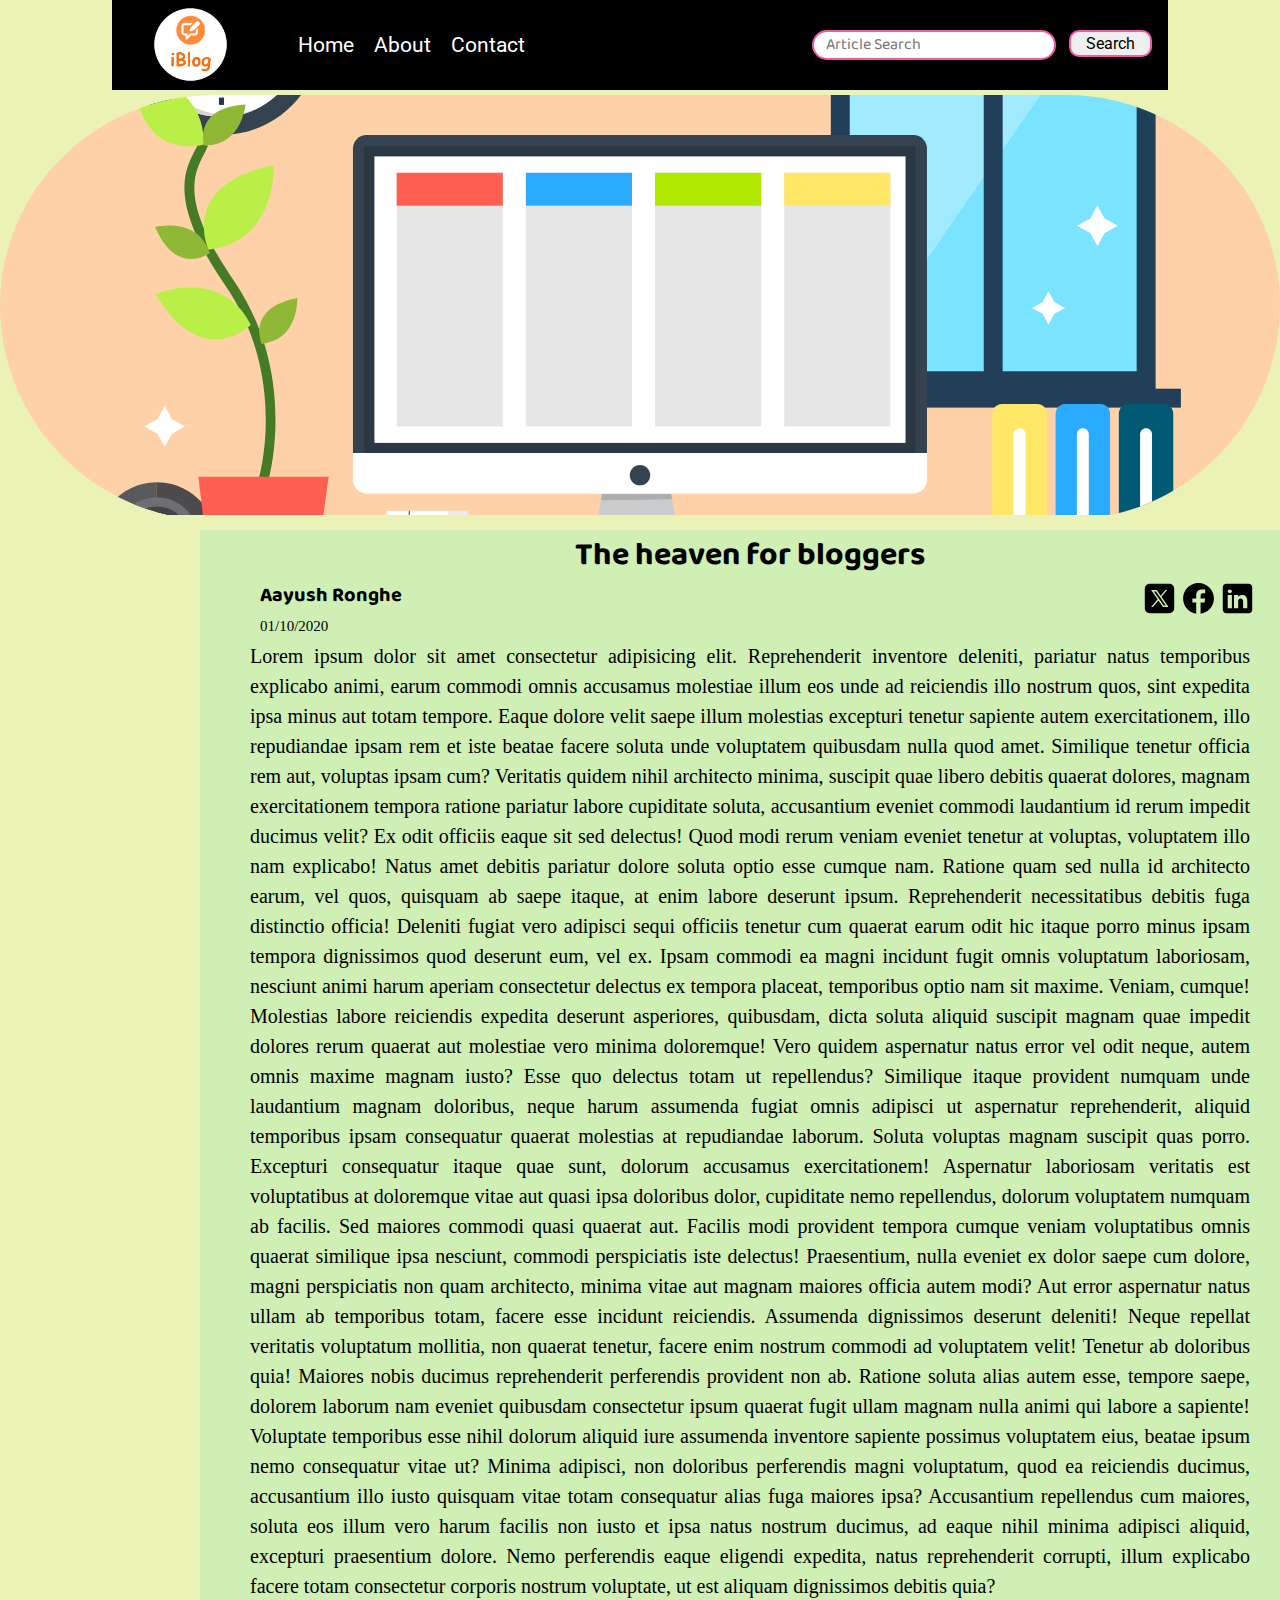
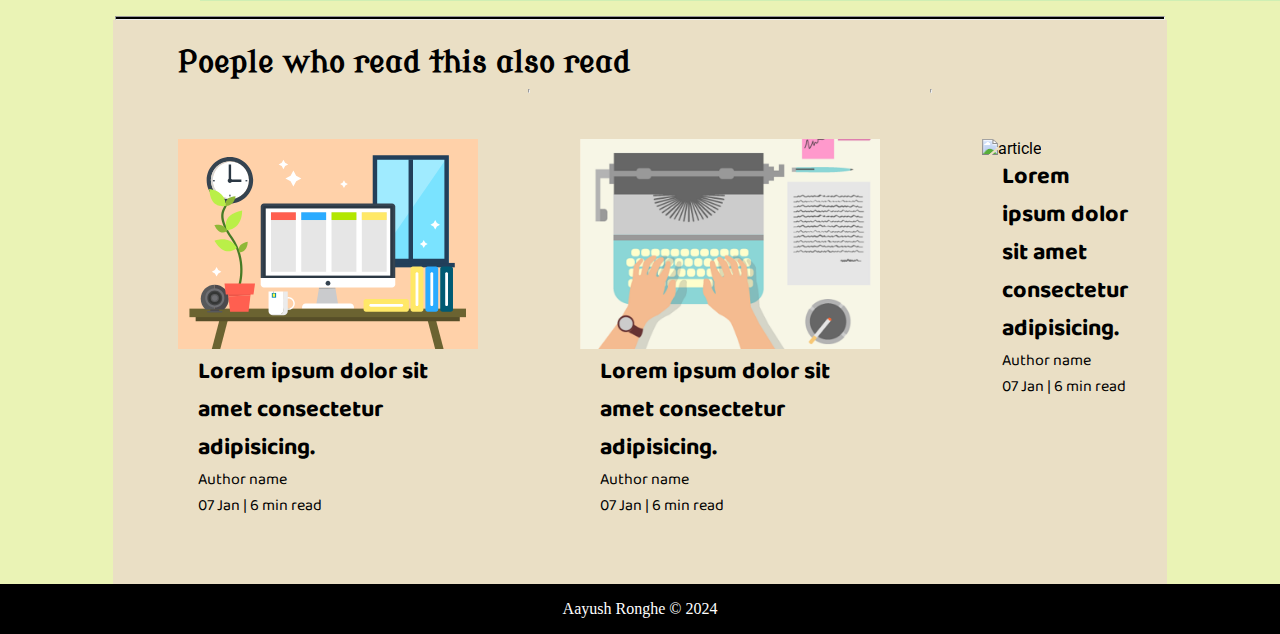
==== blogpost.html @ 632581a2 "initial_commit" ====
<!DOCTYPE html>
<html lang="en">
<head>
    <meta charset="UTF-8">
    <meta name="viewport" content="width=device-width, initial-scale=1.0">
    <title>iBlog - Heaven for Bloggers</title>
    <link rel="stylesheet" href="css/utils.css">
    <link rel="stylesheet" href="css/style.css">
    <link rel="stylesheet" href="css/blogpost.css">
    <link rel="stylesheet" href="css/mobile.css">
</head>
<body>
    <nav class="navigation max-width-1 m-auto">
        <div class="nav-left">
            <span class="title"><a href="/"><img class="logo-img"src="./img/logo.png"></a></span>
            <ul>
                <li><a href="/">Home</a></li>
                <li><a href="#">About</a></li>
                <li><a href="/contact.html">Contact</a></li>
            </ul>
        </div>
        <div class="nav-right">
        <form action="/search.html" method="get">
            <input class="form-input" type="text" placeholder="Article Search" name="query">
            <button class="btn">Search</button>
        </form>
        </div>
    </nav>

    <div class="m-auto post-img">
        <img src="img/11.svg" alt="">
    </div>
    <div class="blog-post-content m-auto">
        <h1 class="font1">The heaven for bloggers</h1>
        <div class="author_details">
            <div class="name max-width-2">
                <p class="full_name">Aayush Ronghe</p>
                <p class="date">01/10/2020</p>
            </div>
            <div class="social_media_icons">
                <svg xmlns="http://www.w3.org/2000/svg"  viewBox="0 0 50 50" width="35px" height="35px"><path d="M 11 4 C 7.134 4 4 7.134 4 11 L 4 39 C 4 42.866 7.134 46 11 46 L 39 46 C 42.866 46 46 42.866 46 39 L 46 11 C 46 7.134 42.866 4 39 4 L 11 4 z M 13.085938 13 L 21.023438 13 L 26.660156 21.009766 L 33.5 13 L 36 13 L 27.789062 22.613281 L 37.914062 37 L 29.978516 37 L 23.4375 27.707031 L 15.5 37 L 13 37 L 22.308594 26.103516 L 13.085938 13 z M 16.914062 15 L 31.021484 35 L 34.085938 35 L 19.978516 15 L 16.914062 15 z"/></svg>
                <?xml version="1.0"?><svg xmlns="http://www.w3.org/2000/svg"  viewBox="0 0 50 50" width="35px" height="35px">    <path d="M25,3C12.85,3,3,12.85,3,25c0,11.03,8.125,20.137,18.712,21.728V30.831h-5.443v-5.783h5.443v-3.848 c0-6.371,3.104-9.168,8.399-9.168c2.536,0,3.877,0.188,4.512,0.274v5.048h-3.612c-2.248,0-3.033,2.131-3.033,4.533v3.161h6.588 l-0.894,5.783h-5.694v15.944C38.716,45.318,47,36.137,47,25C47,12.85,37.15,3,25,3z"/></svg>
                <?xml version="1.0"?><svg xmlns="http://www.w3.org/2000/svg"  viewBox="0 0 50 50" width="35px" height="35px">    <path d="M41,4H9C6.24,4,4,6.24,4,9v32c0,2.76,2.24,5,5,5h32c2.76,0,5-2.24,5-5V9C46,6.24,43.76,4,41,4z M17,20v19h-6V20H17z M11,14.47c0-1.4,1.2-2.47,3-2.47s2.93,1.07,3,2.47c0,1.4-1.12,2.53-3,2.53C12.2,17,11,15.87,11,14.47z M39,39h-6c0,0,0-9.26,0-10 c0-2-1-4-3.5-4.04h-0.08C27,24.96,26,27.02,26,29c0,0.91,0,10,0,10h-6V20h6v2.56c0,0,1.93-2.56,5.81-2.56 c3.97,0,7.19,2.73,7.19,8.26V39z"/></svg>
                
            </div>
        </div>
        <p>Lorem ipsum dolor sit amet consectetur adipisicing elit. Reprehenderit inventore deleniti, pariatur natus temporibus explicabo animi, earum commodi omnis accusamus molestiae illum eos unde ad reiciendis illo nostrum quos, sint expedita ipsa minus aut totam tempore. Eaque dolore velit saepe illum molestias excepturi tenetur sapiente autem exercitationem, illo repudiandae ipsam rem et iste beatae facere soluta unde voluptatem quibusdam nulla quod amet. Similique tenetur officia rem aut, voluptas ipsam cum? Veritatis quidem nihil architecto minima, suscipit quae libero debitis quaerat dolores, magnam exercitationem tempora ratione pariatur labore cupiditate soluta, accusantium eveniet commodi laudantium id rerum impedit ducimus velit? Ex odit officiis eaque sit sed delectus! Quod modi rerum veniam eveniet tenetur at voluptas, voluptatem illo nam explicabo! Natus amet debitis pariatur dolore soluta optio esse cumque nam. Ratione quam sed nulla id architecto earum, vel quos, quisquam ab saepe itaque, at enim labore deserunt ipsum. Reprehenderit necessitatibus debitis fuga distinctio officia! Deleniti fugiat vero adipisci sequi officiis tenetur cum quaerat earum odit hic itaque porro minus ipsam tempora dignissimos quod deserunt eum, vel ex. Ipsam commodi ea magni incidunt fugit omnis voluptatum laboriosam, nesciunt animi harum aperiam consectetur delectus ex tempora placeat, temporibus optio nam sit maxime. Veniam, cumque! Molestias labore reiciendis expedita deserunt asperiores, quibusdam, dicta soluta aliquid suscipit magnam quae impedit dolores rerum quaerat aut molestiae vero minima doloremque! Vero quidem aspernatur natus error vel odit neque, autem omnis maxime magnam iusto? Esse quo delectus totam ut repellendus? Similique itaque provident numquam unde laudantium magnam doloribus, neque harum assumenda fugiat omnis adipisci ut aspernatur reprehenderit, aliquid temporibus ipsam consequatur quaerat molestias at repudiandae laborum. Soluta voluptas magnam suscipit quas porro. Excepturi consequatur itaque quae sunt, dolorum accusamus exercitationem! Aspernatur laboriosam veritatis est voluptatibus at doloremque vitae aut quasi ipsa doloribus dolor, cupiditate nemo repellendus, dolorum voluptatem numquam ab facilis. Sed maiores commodi quasi quaerat aut. Facilis modi provident tempora cumque veniam voluptatibus omnis quaerat similique ipsa nesciunt, commodi perspiciatis iste delectus! Praesentium, nulla eveniet ex dolor saepe cum dolore, magni perspiciatis non quam architecto, minima vitae aut magnam maiores officia autem modi? Aut error aspernatur natus ullam ab temporibus totam, facere esse incidunt reiciendis. Assumenda dignissimos deserunt deleniti! Neque repellat veritatis voluptatum mollitia, non quaerat tenetur, facere enim nostrum commodi ad voluptatem velit! Tenetur ab doloribus quia! Maiores nobis ducimus reprehenderit perferendis provident non ab. Ratione soluta alias autem esse, tempore saepe, dolorem laborum nam eveniet quibusdam consectetur ipsum quaerat fugit ullam magnam nulla animi qui labore a sapiente! Voluptate temporibus esse nihil dolorum aliquid iure assumenda inventore sapiente possimus voluptatem eius, beatae ipsum nemo consequatur vitae ut? Minima adipisci, non doloribus perferendis magni voluptatum, quod ea reiciendis ducimus, accusantium illo iusto quisquam vitae totam consequatur alias fuga maiores ipsa? Accusantium repellendus cum maiores, soluta eos illum vero harum facilis non iusto et ipsa natus nostrum ducimus, ad eaque nihil minima adipisci aliquid, excepturi praesentium dolore. Nemo perferendis eaque eligendi expedita, natus reprehenderit corrupti, illum explicabo facere totam consectetur corporis nostrum voluptate, ut est aliquam dignissimos debitis quia?</p>
    </div>
    <div class="hr-width m-auto">
        <hr>
    </div>
    <div class="home-articles max-width-1 m-auto font2">
        <h2 class="featured-articles">Poeple who read this also read</h2>
        <div class="row">
            <div class="home-article more-post">
                <div class="home-article-img">
                    <img src="img/11.svg" alt="article">
                </div>
                <div class="home-article-content font1">
                    <a href="/blogpost.html"><h3>Lorem ipsum dolor sit amet consectetur adipisicing.</h3></a>
                    <div> Author name </div>
                    <span>07 Jan | 6 min read </span>
                </div>
            </div>
            <hr>
            <div class="home-article more-post">
                <div class="home-article-img">
                    <img src="img/1.png" alt="article">
                </div>
                <div class="home-article-content font1">
                    <a href="/blogpost"><h3>Lorem ipsum dolor sit amet consectetur adipisicing.</h3></a>
                    <div> Author name </div>
                    <span>07 Jan | 6 min read </span>
                </div>
            </div>
            <hr>
            <div class="home-article more-post">
                <div class="home-article-img">
                    <img src="img/4.png" alt="article">
                </div>
                <div class="home-article-content font1">
                    <a href="/blogpost"><h3>Lorem ipsum dolor sit amet consectetur adipisicing.</h3></a>
                    <div> Author name </div>
                    <span>07 Jan | 6 min read </span>
                </div>
            </div>
        </div>
    </div>
    <div class="footer m-auto">
        <p>Aayush Ronghe &#169 2024 </p>
    </div>
</body>
</html>
---- css/utils.css ----
@import url('https://fonts.googleapis.com/css2?family=Baloo+Bhai+2:wght@400..800&family=Roboto:ital,wght@0,100;0,300;0,400;0,500;0,700;0,900;1,100;1,300;1,400;1,500;1,700;1,900&display=swap');
@import url('https://fonts.googleapis.com/css2?family=Modern+Antiqua&display=swap');

.max-width-1{
    max-width: 80vw;
}

.max-width-2{
    max-width: 60vw;
}

.articles-hr-width{
    max-width:60vw
}

.font1{
    font-family: var(--font1);
}

.font2
{
    font-family: var(--font2);
}

.hr-width{
    max-width:82vw;
}

.m-auto{
    margin: auto;
}

:root{
    --main-bg-color:rgb(165, 42, 42);
    --font1:"Baloo Bhai 2",san-serif;
    --font2:"Roboto",cursive;
}

.form-input{
    padding:0px 12px;
    font-size:16px;
    border:2px solid #F757A7;
    border-radius: 40px;
    margin: 0 10px;
    font-family: var(--font1);
}

.btn{
    padding: 2px 15px;
    border: 2px solid #F757A7;
    border-radius: 10px;
    font-family: var(--font2);
    font-size: 16px;
    cursor: pointer;
    transition: all 0.3s ease-in-out;
}

.btn:hover{
    color: #F757A7;
    background-color: black;
}

hr{
    height: 2px;
    background-color: black;
}

.my-2
{
    margin:12px 0;
}

.logo-img{
    width:95px;
    margin-top: 10px;
    margin-left: 15px;
}
---- css/style.css ----
*{
    margin: 0;
    padding: 0;
}

body{
    background-color: rgb(234, 243, 181);
}


.title{
    font-size: 50px;
    font-style:oblique;
    font-family: "Modern Antiqua";
}

.title a{
    text-decoration: none;
    color: rgb(243, 182, 71);
    font-weight:500;
    padding: 0;
    margin-bottom: 20px;
}

.title a:hover{
    cursor: pointer;
}

.iBlog{
    font-family: "Modern Antiqua";
    padding-bottom: 10px;
}

.navigation{
    height: 90px;
    background-color: black;
    display: flex;
    justify-content: space-between;
    align-items: center;
    font-family: var(--font1);
    padding:0 16px;
}

.content{
    /* height: 95px; */
    background-color: rgb(180, 235, 180, 0.5);
    display: flex;    
    height:395px;
    /* margin-top: 25px; */
    padding: 25px 16px;
}


.nav-left{
    display: flex;
}

.content-left{
    font-family: var(--font1);
    /* width:50%; */
    display: flex;
    justify-content: center;
    flex-direction: column;
    padding:50px;
}


.content-right img{
    height:355px;
    border: 2px solid maroon;
    border-radius: 50%;
}

.content-right{
    /* width:50%; */
    display: flex;
    align-items: center;
    justify-content: center;
}

.nav-left ul li{
    list-style: none;
    margin:0 10px;
    font-family: var(--font2);
    font-size: 21px;
}


.nav-left ul li a:hover{
    color:#F757A7;
    font-weight: bolder;
}

.nav-left ul{
    display: flex;
    align-items: center;
    margin:0 50px;
    font-size: 18px;
}

.nav-left ul li a{
    text-decoration: none;
    color: white;
}

.home-article{
    display: flex;
    margin:50px;
}

.home-article img{
    width:300px;
}

.home-article-content{
    align-self: center;
    padding:0 20px;
}

.home-articles{
    /* height:455px; */
    background-color: rgb(235,180,235,0.3);
    padding:15px;
    position: relative;
}

.footer{
    height: 50px;
    background-color:black;
    display: flex;
    align-items: center;
    justify-content: center;
    color: white;
    flex-direction: column;
}

.featured-articles{
    padding:10px 50px;
    font-size: 30px;
    font-family: "Modern Antiqua";
}

.home-article-content a{
    text-decoration: none;
    color: black;
    font-size: 20px;
    transition:all 0.1s ease-in-out;
}

.home-article-content a:hover{
    color: #8C8818;
}
---- css/blogpost.css ----
.post-img{
    height: 425px;
    overflow:hidden;
}

.post-img img{
    height:100%;
    width:100%;
    object-fit:cover;
    border:1px none black;
    border-radius: 1000px;
    padding-top: 5px;
}

.blog-post-content{
    /* background-color: blue; */
    margin: 15px 200px;
    background-color:rgb(180, 235, 180, 0.5);
    width: 1100px;
}

.blog-post-content p{
    text-align:justify;
    font-size: 20px;
    line-height: 30px;
    margin:0px 50px;
    width: 1000px;
}

.blog-post-content h1{
    text-align: center;
}

.row{
    display: flex;
}

.more-post{
    flex-direction: column;
    width:300px;
}

.author_details{
    /* background-color: red; */
    padding:0px 10px;
    
}

.author_details{
    justify-content: space-between;
    display: flex;
    /* background-color: red; */
}

.author_details .date{
    font-size: 15px;
}
.author_details .full_name{
    font-family: var(--font1);
    font-weight: bolder;
}

.social_media_icons{
    padding-right:35px;
}
---- css/mobile.css ----
@media screen and (max-width:1200px){
    .navigation{
        flex-direction: column;
        height: 115px;
        padding-bottom:50px;
    }

    .nav-left{
        flex-direction: column;
        text-align: center;
        margin:0px;
    }

    .title{
       font-size: 0px;
    }
    

}
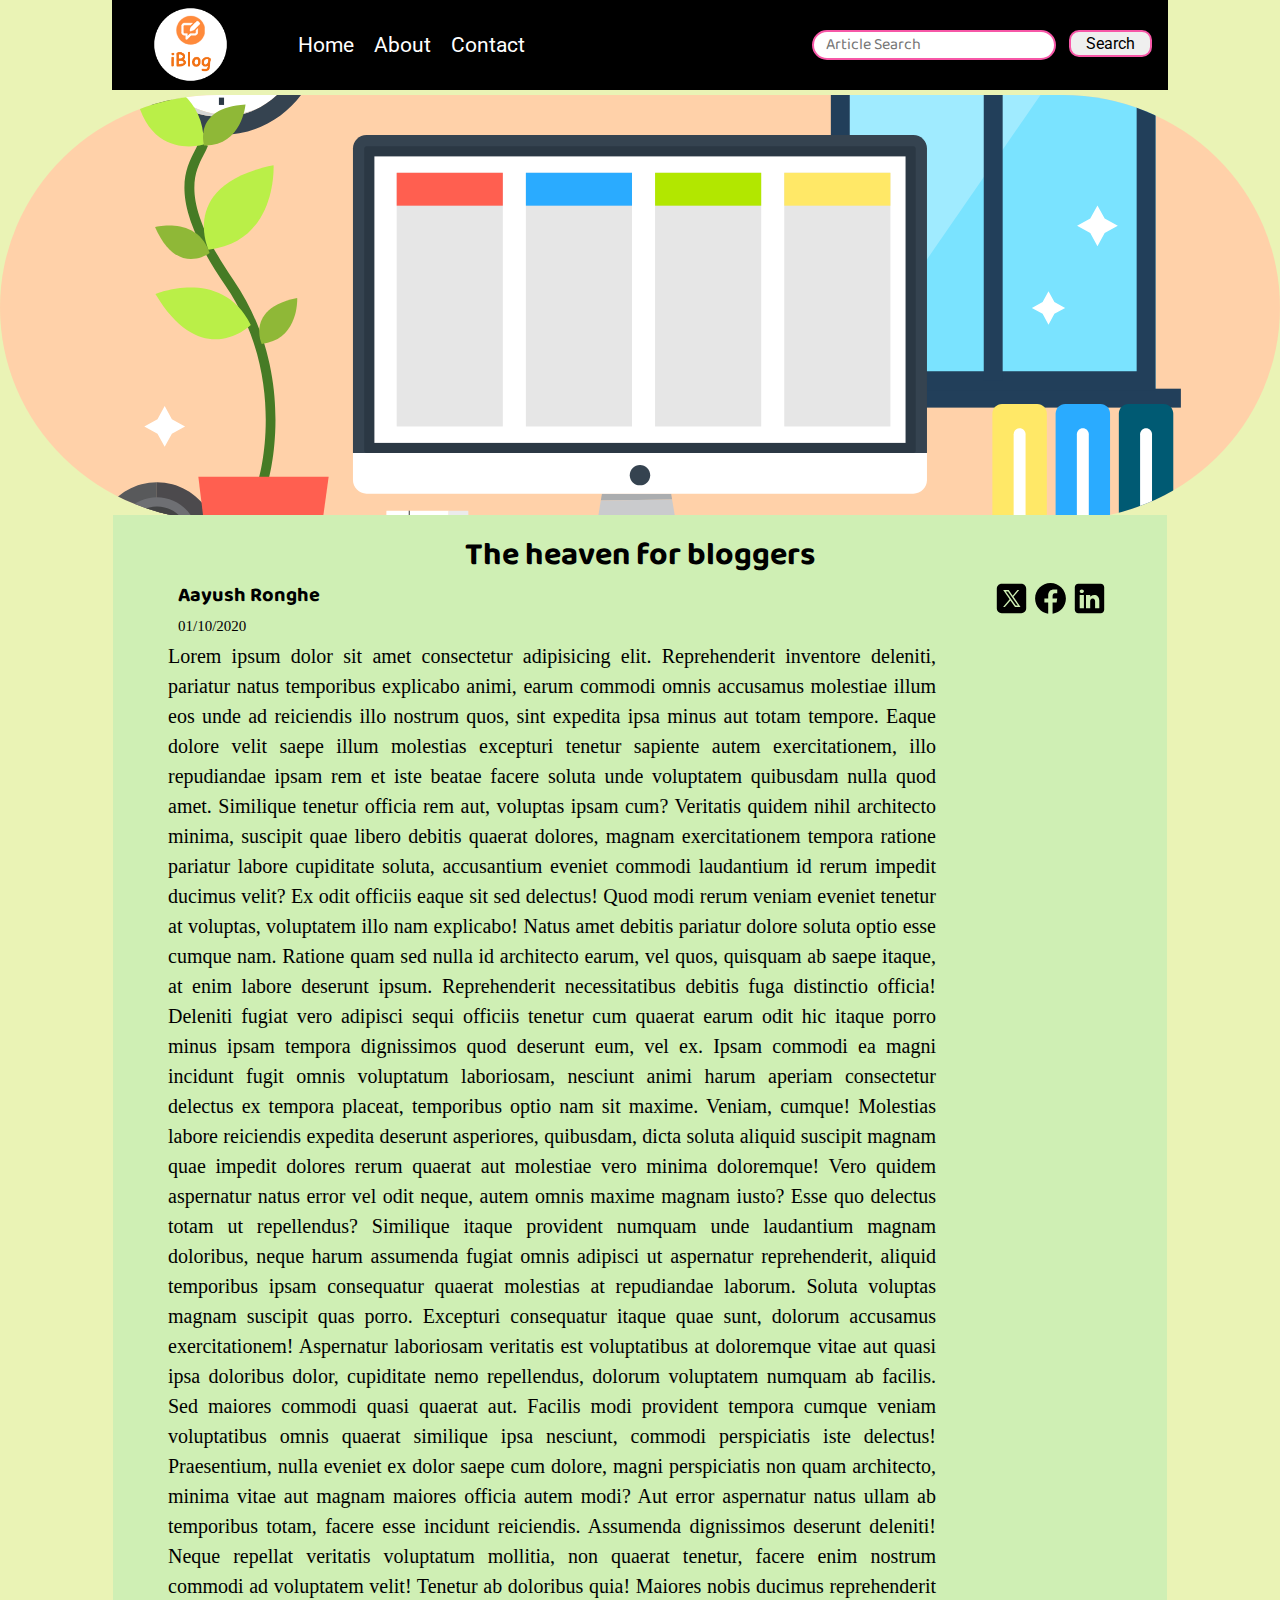
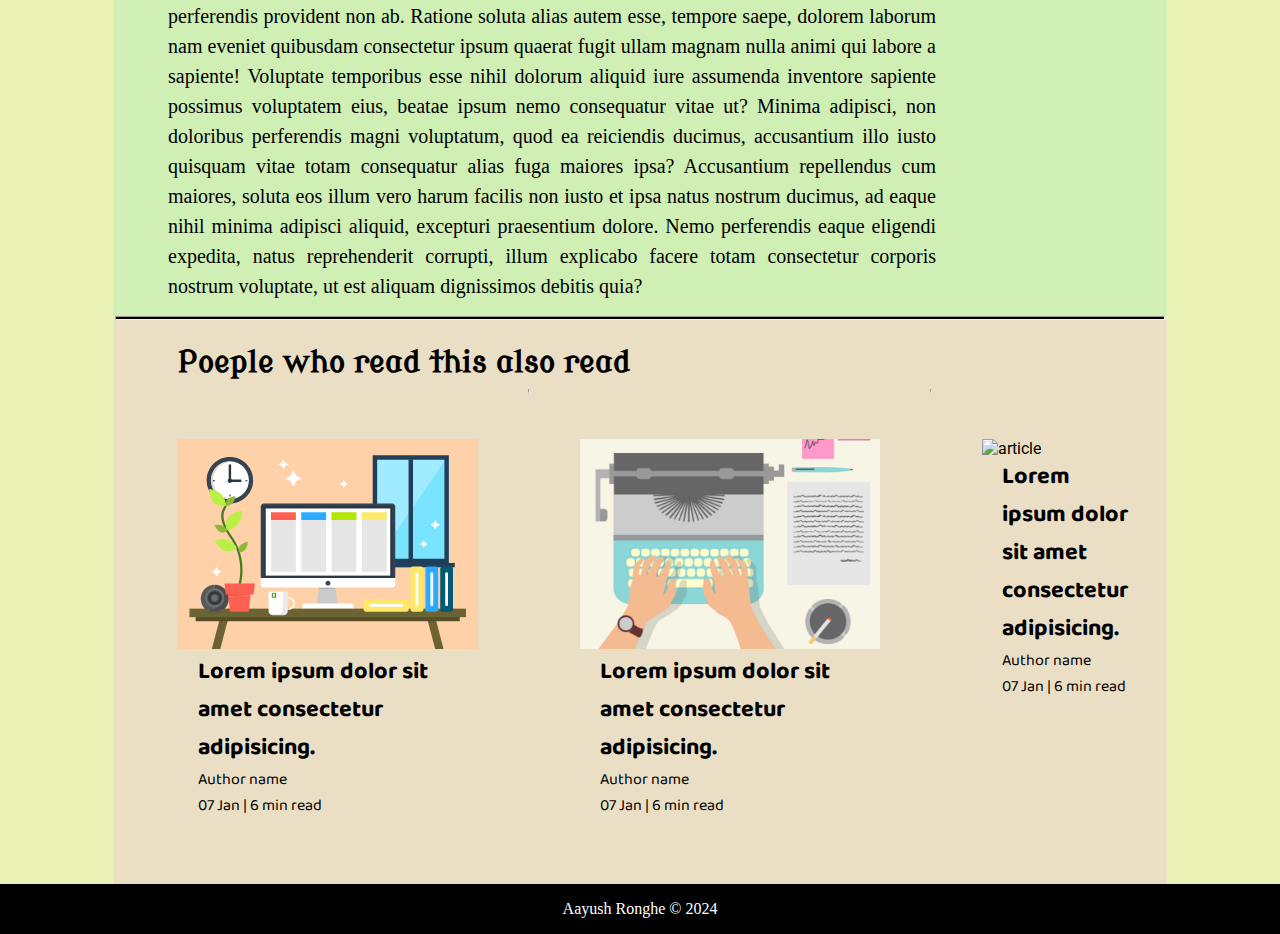
==== commit 69cb7242: "Finish_Website" ====
--- a/blogpost.html
+++ b/blogpost.html
@@ -30,7 +30,7 @@
     <div class="m-auto post-img">
         <img src="img/11.svg" alt="">
     </div>
-    <div class="blog-post-content m-auto">
+    <div class="blog-post-content m-auto max-width-1">
         <h1 class="font1">The heaven for bloggers</h1>
         <div class="author_details">
             <div class="name max-width-2">
@@ -44,7 +44,7 @@
                 
             </div>
         </div>
-        <p>Lorem ipsum dolor sit amet consectetur adipisicing elit. Reprehenderit inventore deleniti, pariatur natus temporibus explicabo animi, earum commodi omnis accusamus molestiae illum eos unde ad reiciendis illo nostrum quos, sint expedita ipsa minus aut totam tempore. Eaque dolore velit saepe illum molestias excepturi tenetur sapiente autem exercitationem, illo repudiandae ipsam rem et iste beatae facere soluta unde voluptatem quibusdam nulla quod amet. Similique tenetur officia rem aut, voluptas ipsam cum? Veritatis quidem nihil architecto minima, suscipit quae libero debitis quaerat dolores, magnam exercitationem tempora ratione pariatur labore cupiditate soluta, accusantium eveniet commodi laudantium id rerum impedit ducimus velit? Ex odit officiis eaque sit sed delectus! Quod modi rerum veniam eveniet tenetur at voluptas, voluptatem illo nam explicabo! Natus amet debitis pariatur dolore soluta optio esse cumque nam. Ratione quam sed nulla id architecto earum, vel quos, quisquam ab saepe itaque, at enim labore deserunt ipsum. Reprehenderit necessitatibus debitis fuga distinctio officia! Deleniti fugiat vero adipisci sequi officiis tenetur cum quaerat earum odit hic itaque porro minus ipsam tempora dignissimos quod deserunt eum, vel ex. Ipsam commodi ea magni incidunt fugit omnis voluptatum laboriosam, nesciunt animi harum aperiam consectetur delectus ex tempora placeat, temporibus optio nam sit maxime. Veniam, cumque! Molestias labore reiciendis expedita deserunt asperiores, quibusdam, dicta soluta aliquid suscipit magnam quae impedit dolores rerum quaerat aut molestiae vero minima doloremque! Vero quidem aspernatur natus error vel odit neque, autem omnis maxime magnam iusto? Esse quo delectus totam ut repellendus? Similique itaque provident numquam unde laudantium magnam doloribus, neque harum assumenda fugiat omnis adipisci ut aspernatur reprehenderit, aliquid temporibus ipsam consequatur quaerat molestias at repudiandae laborum. Soluta voluptas magnam suscipit quas porro. Excepturi consequatur itaque quae sunt, dolorum accusamus exercitationem! Aspernatur laboriosam veritatis est voluptatibus at doloremque vitae aut quasi ipsa doloribus dolor, cupiditate nemo repellendus, dolorum voluptatem numquam ab facilis. Sed maiores commodi quasi quaerat aut. Facilis modi provident tempora cumque veniam voluptatibus omnis quaerat similique ipsa nesciunt, commodi perspiciatis iste delectus! Praesentium, nulla eveniet ex dolor saepe cum dolore, magni perspiciatis non quam architecto, minima vitae aut magnam maiores officia autem modi? Aut error aspernatur natus ullam ab temporibus totam, facere esse incidunt reiciendis. Assumenda dignissimos deserunt deleniti! Neque repellat veritatis voluptatum mollitia, non quaerat tenetur, facere enim nostrum commodi ad voluptatem velit! Tenetur ab doloribus quia! Maiores nobis ducimus reprehenderit perferendis provident non ab. Ratione soluta alias autem esse, tempore saepe, dolorem laborum nam eveniet quibusdam consectetur ipsum quaerat fugit ullam magnam nulla animi qui labore a sapiente! Voluptate temporibus esse nihil dolorum aliquid iure assumenda inventore sapiente possimus voluptatem eius, beatae ipsum nemo consequatur vitae ut? Minima adipisci, non doloribus perferendis magni voluptatum, quod ea reiciendis ducimus, accusantium illo iusto quisquam vitae totam consequatur alias fuga maiores ipsa? Accusantium repellendus cum maiores, soluta eos illum vero harum facilis non iusto et ipsa natus nostrum ducimus, ad eaque nihil minima adipisci aliquid, excepturi praesentium dolore. Nemo perferendis eaque eligendi expedita, natus reprehenderit corrupti, illum explicabo facere totam consectetur corporis nostrum voluptate, ut est aliquam dignissimos debitis quia?</p>
+        <p class="max-width-2 blog-material">Lorem ipsum dolor sit amet consectetur adipisicing elit. Reprehenderit inventore deleniti, pariatur natus temporibus explicabo animi, earum commodi omnis accusamus molestiae illum eos unde ad reiciendis illo nostrum quos, sint expedita ipsa minus aut totam tempore. Eaque dolore velit saepe illum molestias excepturi tenetur sapiente autem exercitationem, illo repudiandae ipsam rem et iste beatae facere soluta unde voluptatem quibusdam nulla quod amet. Similique tenetur officia rem aut, voluptas ipsam cum? Veritatis quidem nihil architecto minima, suscipit quae libero debitis quaerat dolores, magnam exercitationem tempora ratione pariatur labore cupiditate soluta, accusantium eveniet commodi laudantium id rerum impedit ducimus velit? Ex odit officiis eaque sit sed delectus! Quod modi rerum veniam eveniet tenetur at voluptas, voluptatem illo nam explicabo! Natus amet debitis pariatur dolore soluta optio esse cumque nam. Ratione quam sed nulla id architecto earum, vel quos, quisquam ab saepe itaque, at enim labore deserunt ipsum. Reprehenderit necessitatibus debitis fuga distinctio officia! Deleniti fugiat vero adipisci sequi officiis tenetur cum quaerat earum odit hic itaque porro minus ipsam tempora dignissimos quod deserunt eum, vel ex. Ipsam commodi ea magni incidunt fugit omnis voluptatum laboriosam, nesciunt animi harum aperiam consectetur delectus ex tempora placeat, temporibus optio nam sit maxime. Veniam, cumque! Molestias labore reiciendis expedita deserunt asperiores, quibusdam, dicta soluta aliquid suscipit magnam quae impedit dolores rerum quaerat aut molestiae vero minima doloremque! Vero quidem aspernatur natus error vel odit neque, autem omnis maxime magnam iusto? Esse quo delectus totam ut repellendus? Similique itaque provident numquam unde laudantium magnam doloribus, neque harum assumenda fugiat omnis adipisci ut aspernatur reprehenderit, aliquid temporibus ipsam consequatur quaerat molestias at repudiandae laborum. Soluta voluptas magnam suscipit quas porro. Excepturi consequatur itaque quae sunt, dolorum accusamus exercitationem! Aspernatur laboriosam veritatis est voluptatibus at doloremque vitae aut quasi ipsa doloribus dolor, cupiditate nemo repellendus, dolorum voluptatem numquam ab facilis. Sed maiores commodi quasi quaerat aut. Facilis modi provident tempora cumque veniam voluptatibus omnis quaerat similique ipsa nesciunt, commodi perspiciatis iste delectus! Praesentium, nulla eveniet ex dolor saepe cum dolore, magni perspiciatis non quam architecto, minima vitae aut magnam maiores officia autem modi? Aut error aspernatur natus ullam ab temporibus totam, facere esse incidunt reiciendis. Assumenda dignissimos deserunt deleniti! Neque repellat veritatis voluptatum mollitia, non quaerat tenetur, facere enim nostrum commodi ad voluptatem velit! Tenetur ab doloribus quia! Maiores nobis ducimus reprehenderit perferendis provident non ab. Ratione soluta alias autem esse, tempore saepe, dolorem laborum nam eveniet quibusdam consectetur ipsum quaerat fugit ullam magnam nulla animi qui labore a sapiente! Voluptate temporibus esse nihil dolorum aliquid iure assumenda inventore sapiente possimus voluptatem eius, beatae ipsum nemo consequatur vitae ut? Minima adipisci, non doloribus perferendis magni voluptatum, quod ea reiciendis ducimus, accusantium illo iusto quisquam vitae totam consequatur alias fuga maiores ipsa? Accusantium repellendus cum maiores, soluta eos illum vero harum facilis non iusto et ipsa natus nostrum ducimus, ad eaque nihil minima adipisci aliquid, excepturi praesentium dolore. Nemo perferendis eaque eligendi expedita, natus reprehenderit corrupti, illum explicabo facere totam consectetur corporis nostrum voluptate, ut est aliquam dignissimos debitis quia?</p>
     </div>
     <div class="hr-width m-auto">
         <hr>
--- a/css/style.css
+++ b/css/style.css
@@ -46,7 +46,7 @@
     /* height: 95px; */
     background-color: rgb(180, 235, 180, 0.5);
     display: flex;    
-    height:395px;
+    height:100%;
     /* margin-top: 25px; */
     padding: 25px 16px;
 }
@@ -110,7 +110,7 @@
 }
 
 .home-article img{
-    width:300px;
+    max-width:300px;
 }
 
 .home-article-content{
--- a/css/blogpost.css
+++ b/css/blogpost.css
@@ -2,6 +2,7 @@
     height: 425px;
     overflow:hidden;
 }
+
 
 .post-img img{
     height:100%;
@@ -9,22 +10,25 @@
     object-fit:cover;
     border:1px none black;
     border-radius: 1000px;
-    padding-top: 5px;
+    padding: 5px 0px;
 }
 
 .blog-post-content{
-    /* background-color: blue; */
-    margin: 15px 200px;
     background-color:rgb(180, 235, 180, 0.5);
-    width: 1100px;
+    padding: 15px 15px;
 }
 
 .blog-post-content p{
     text-align:justify;
+    justify-content: center;
     font-size: 20px;
     line-height: 30px;
-    margin:0px 50px;
+    margin:0px 40px;
     width: 1000px;
+}
+
+.blog-material{
+    margin-left: 200px;
 }
 
 .blog-post-content h1{
@@ -37,7 +41,6 @@
 
 .more-post{
     flex-direction: column;
-    width:300px;
 }
 
 .author_details{
--- a/css/mobile.css
+++ b/css/mobile.css
@@ -2,7 +2,7 @@
     .navigation{
         flex-direction: column;
         height: 115px;
-        padding-bottom:50px;
+        padding-bottom:55px;
     }
 
     .nav-left{
@@ -14,6 +14,50 @@
     .title{
        font-size: 0px;
     }
+
+
+    .content-right{
+        display: none;
+    }
+
+    .form-input{
+        padding:0px;
+        font-size:15px;
+        border:2px solid #F757A7;
+        border-radius: 40px;
+        margin: 0 5px;
+        font-family: var(--font1);
+    }
+
+    .btn{
+        padding: 2px 8px;
+        border: 2px solid #F757A7;
+        border-radius: 10px;
+        font-family: var(--font2);
+        font-size: 16px;
+        cursor: pointer;
+        transition: all 0.3s ease-in-out;
+    }
+
+    .home-article{
+        flex-direction: column;
+    }
+
+    .home-article-img img{
+        object-fit:contain;
+    }
+
+    .home-article-content{
+        align-self: center;
+        padding:0 5px;
+        width:100%;
+    }
     
+    .row{
+        flex-direction: column;
+    }
 
+    .home-article-img img{
+        width:100%;
+    }
 }